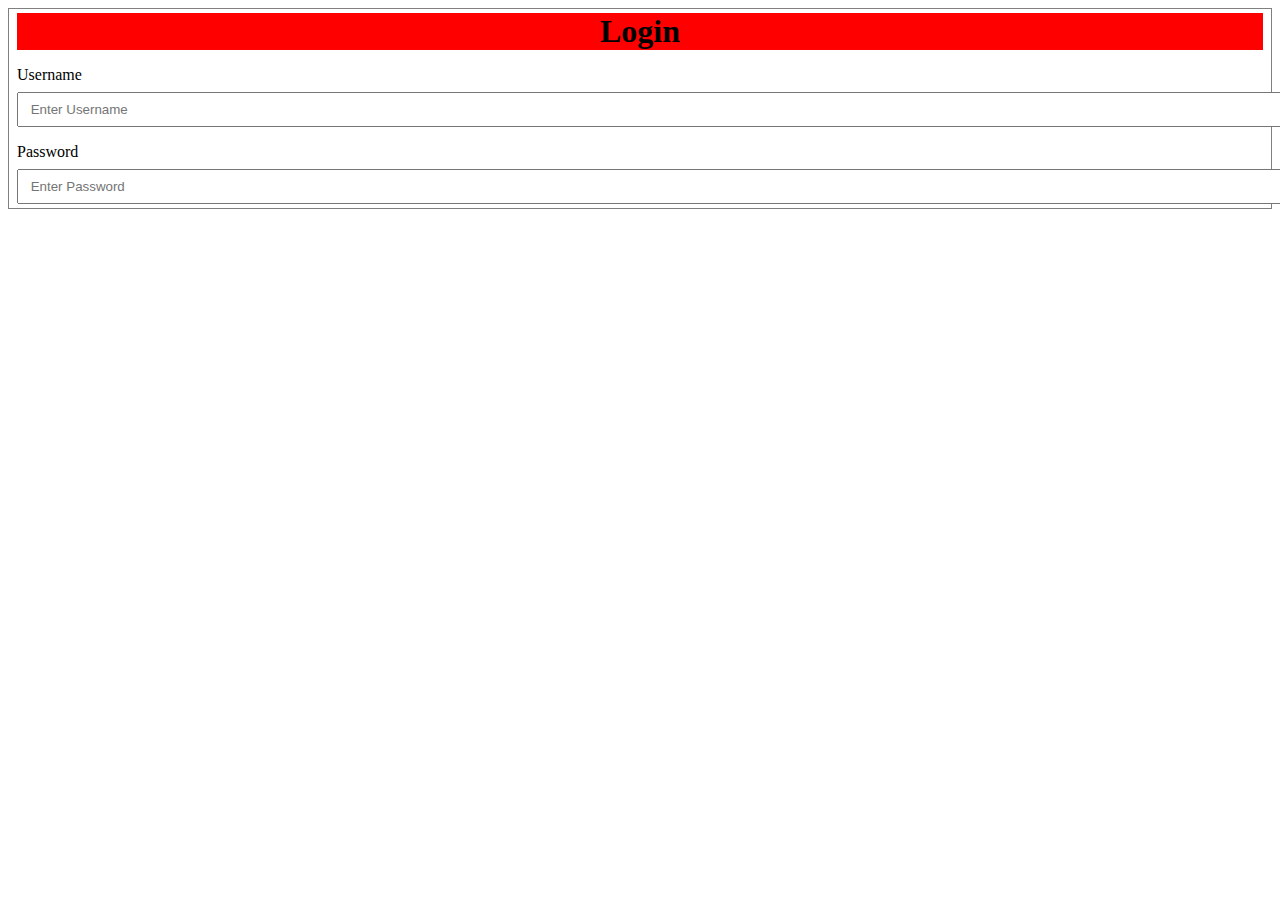
==== Login.html @ b70e6dee "update" ====
<!DOCTYPE html>
<html>
<head>
  <meta charset="UTF-8">
  <meta name="viewport" content="width=device-width, initial-scale=1">
  <title>Login page</title>
  <link rel="stylesheet" href="login.css">

</head>
<body>
  <div class="login-container">
    <h1>Login</h1>
    <div>
          <p>Username</p>
           <input type="text" placeholder=" Enter Username">
    </div>
    <div class="password">
      <p>Password</p>
      <input type="text" placeholder=" Enter Password">
    </div>

  </div>
</body>
</html>
---- login.css ----
.login-container{
  border: 1px solid gray;
  padding-top: 4px;
  padding-left: 8px;
  padding-right: 8px;
  padding-bottom: 4px;
}
h1{
  text-align: center;
  background-color: red;
  margin: 0 0 16px 0;
}
p{
  margin: 0 0 8px 0;
  
}
input{
  width: 100%;
  padding:  8px 8px 8px 8px;
}
.password{
  margin-top: 16px;
}
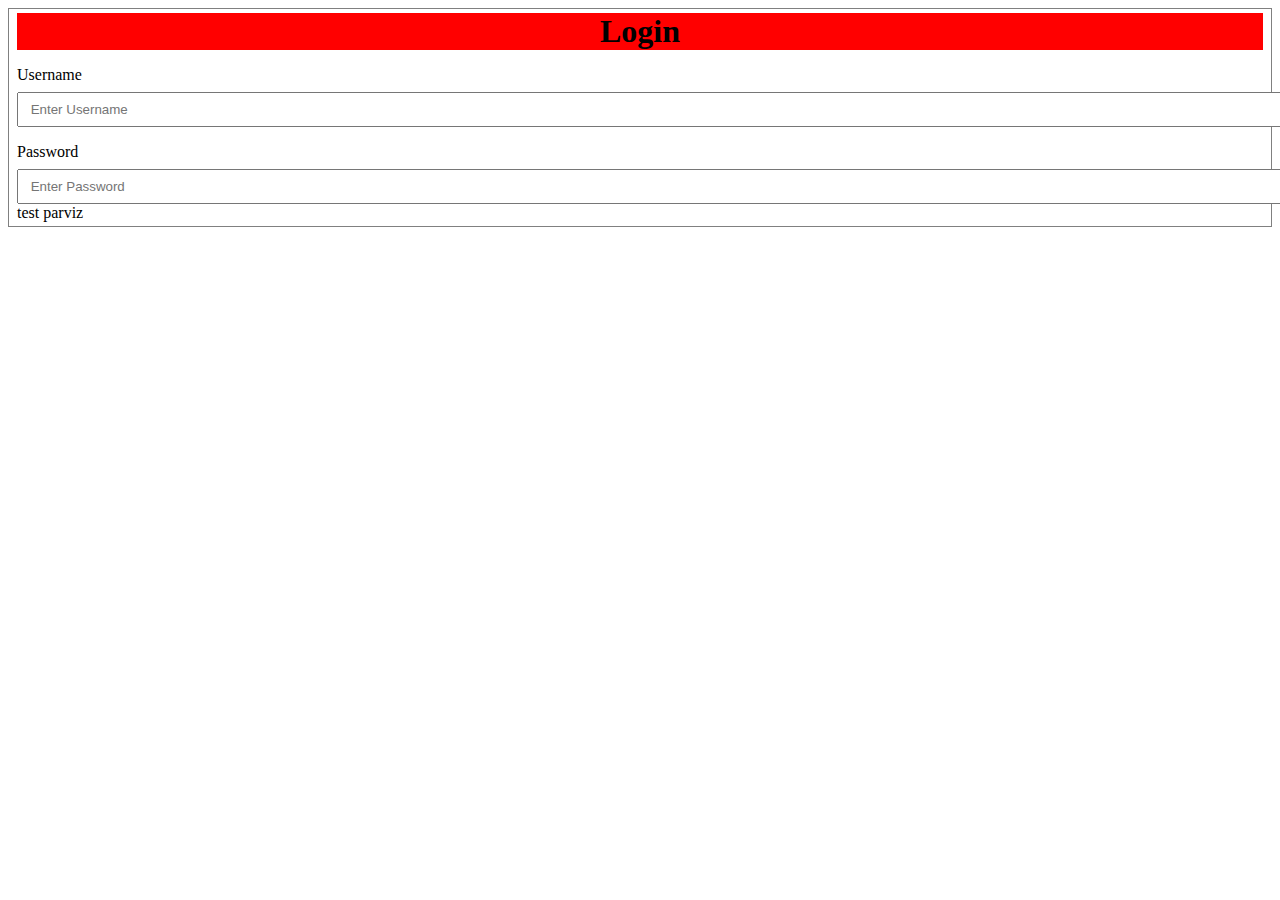
==== commit 31563521: "update Login.html" ====
--- a/Login.html
+++ b/Login.html
@@ -1,24 +1,28 @@
 <!DOCTYPE html>
 <html>
+
 <head>
   <meta charset="UTF-8">
   <meta name="viewport" content="width=device-width, initial-scale=1">
   <title>Login page</title>
   <link rel="stylesheet" href="login.css">
+  
+</head>
 
-</head>
 <body>
   <div class="login-container">
     <h1>Login</h1>
     <div>
-          <p>Username</p>
-           <input type="text" placeholder=" Enter Username">
+      <p>Username</p>
+      <input type="text" placeholder=" Enter Username">
+      
     </div>
     <div class="password">
       <p>Password</p>
       <input type="text" placeholder=" Enter Password">
     </div>
+    test parviz
+  </div>
+</body> 
 
-  </div>
-</body>
 </html>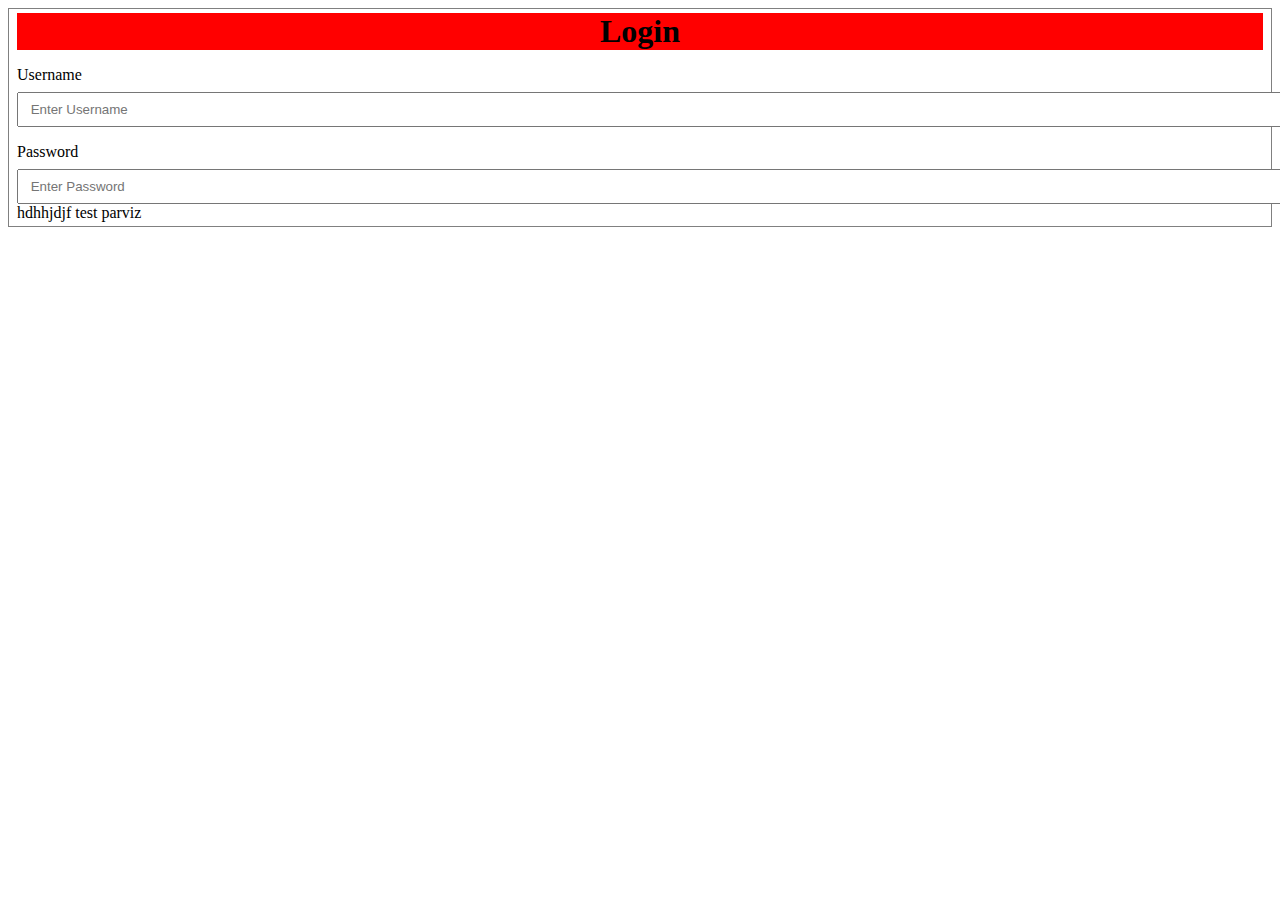
==== commit 418da769: "update Login.html" ====
--- a/Login.html
+++ b/Login.html
@@ -21,6 +21,7 @@
       <p>Password</p>
       <input type="text" placeholder=" Enter Password">
     </div>
+    hdhhjdjf
     test parviz
   </div>
 </body> 
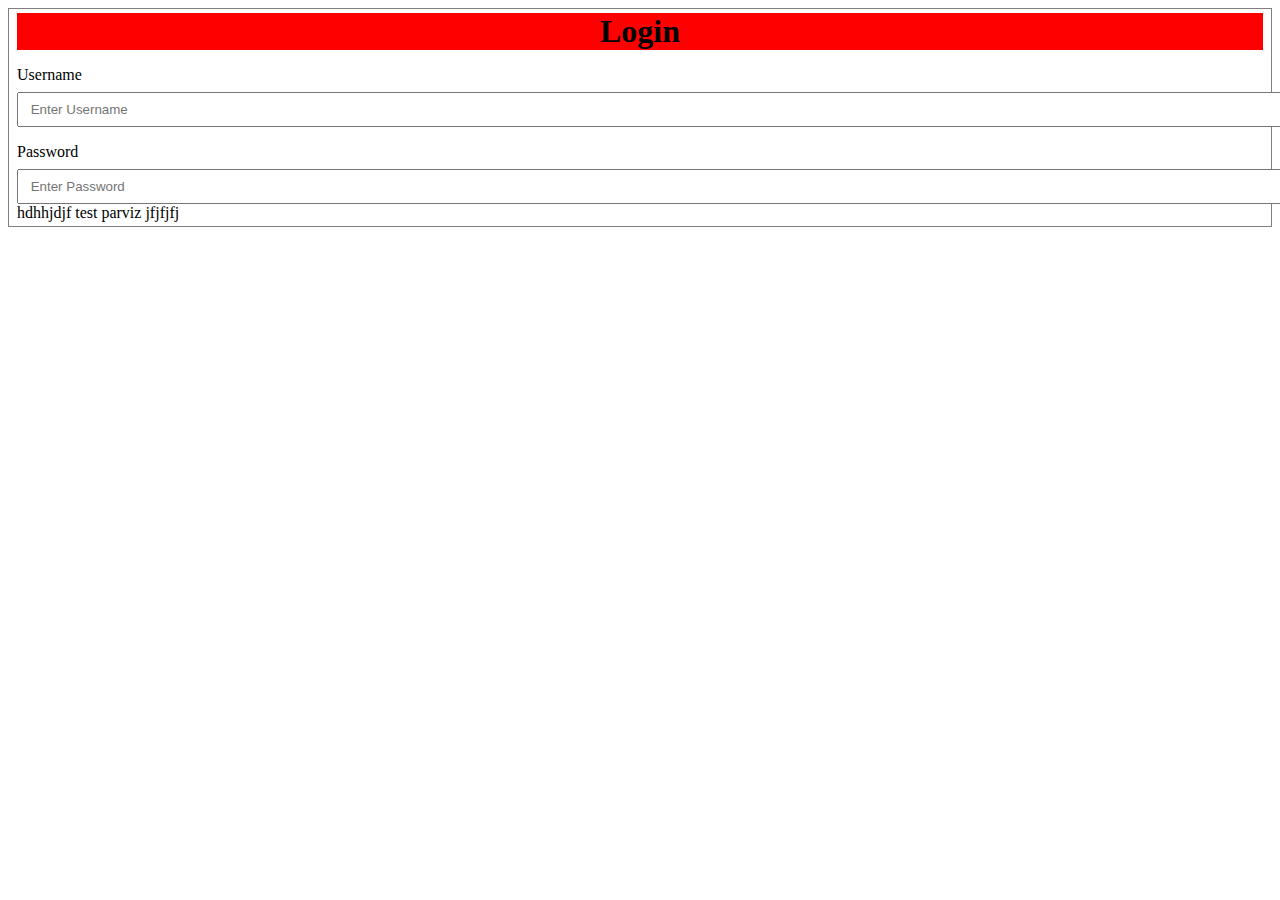
==== commit 3394ab49: "update Login.html" ====
--- a/Login.html
+++ b/Login.html
@@ -23,6 +23,7 @@
     </div>
     hdhhjdjf
     test parviz
+    jfjfjfj
   </div>
 </body> 
 
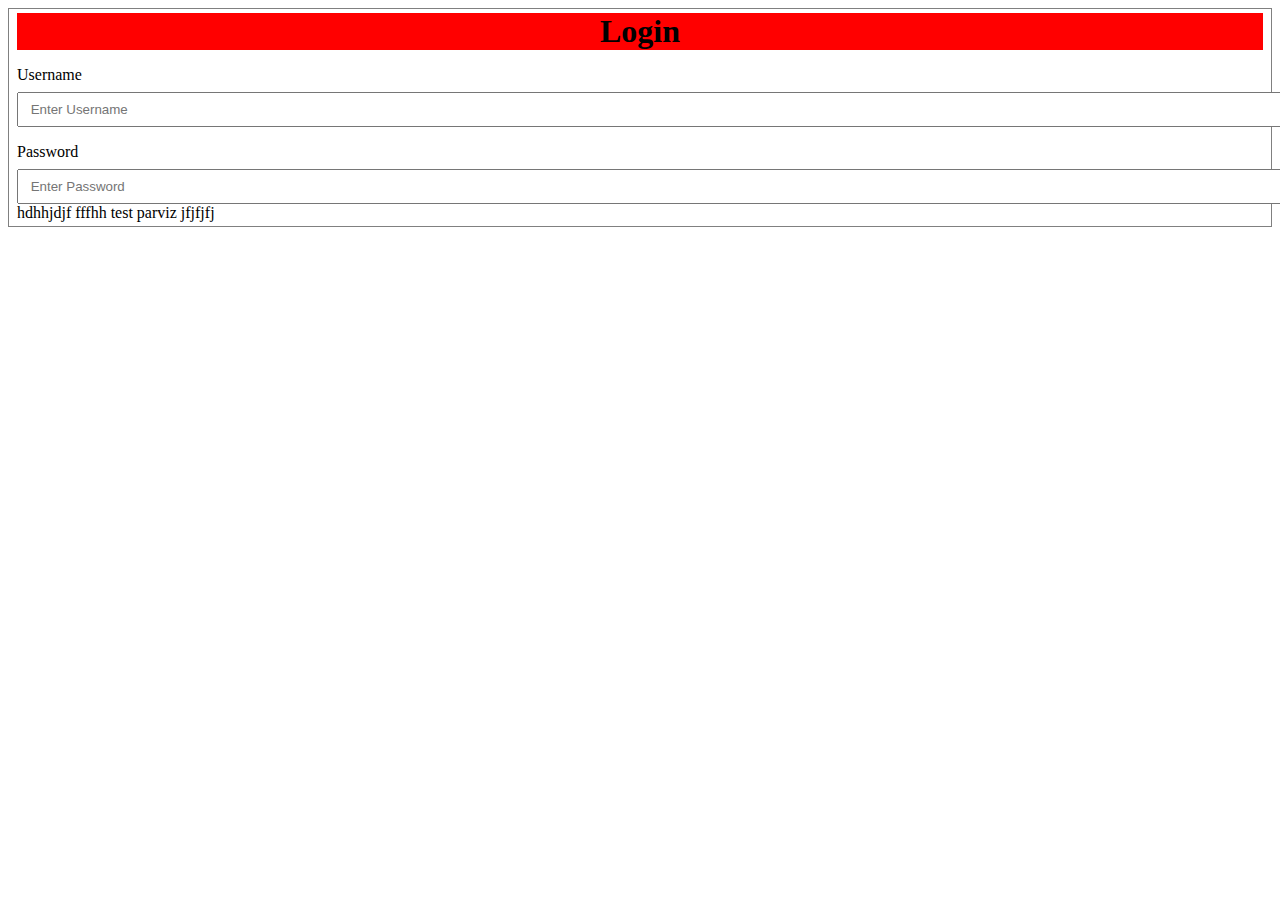
==== commit e0247223: "update Login.html" ====
--- a/Login.html
+++ b/Login.html
@@ -22,6 +22,7 @@
       <input type="text" placeholder=" Enter Password">
     </div>
     hdhhjdjf
+    fffhh
     test parviz
     jfjfjfj
   </div>
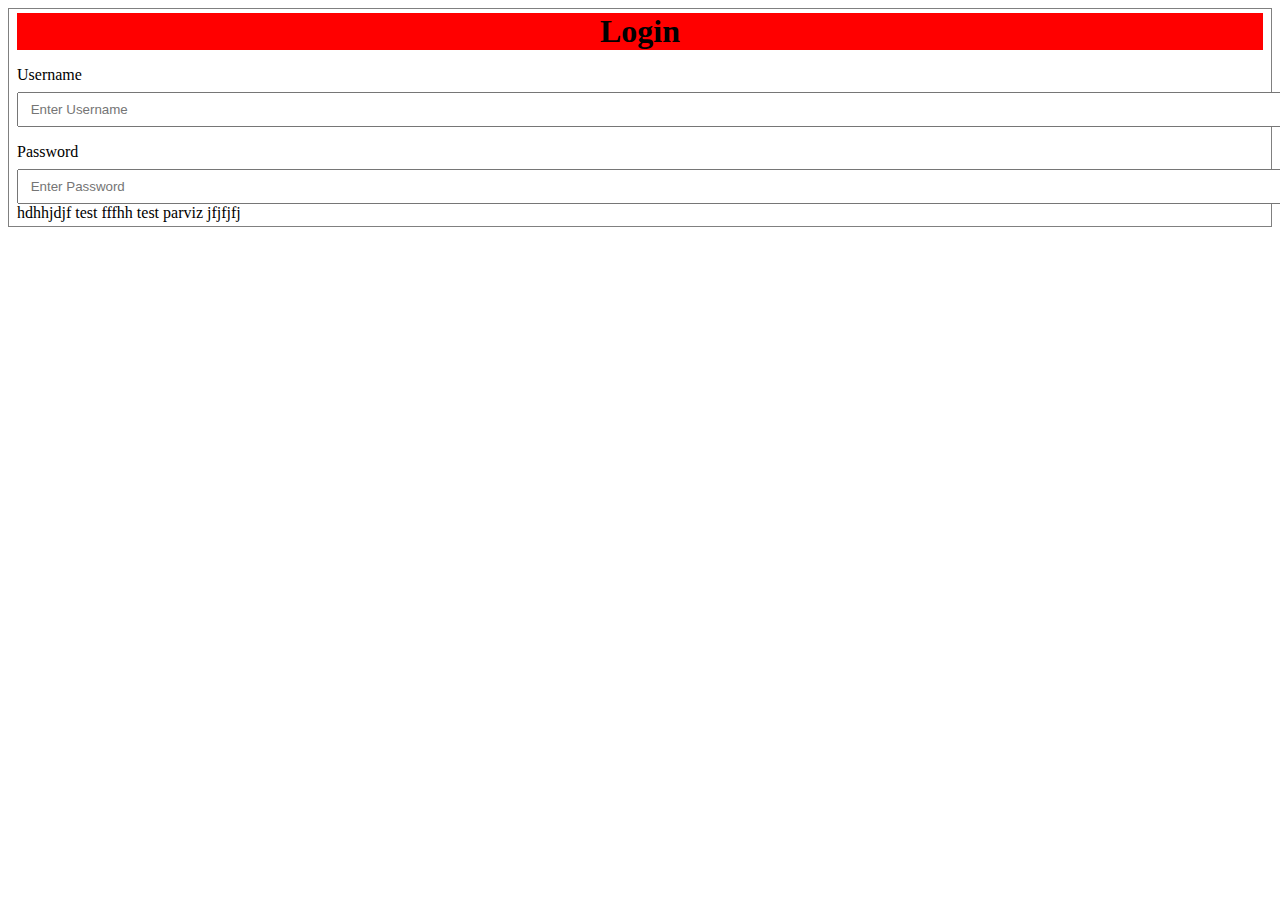
==== commit 9073b82c: "update Login.html" ====
--- a/Login.html
+++ b/Login.html
@@ -22,6 +22,7 @@
       <input type="text" placeholder=" Enter Password">
     </div>
     hdhhjdjf
+    test
     fffhh
     test parviz
     jfjfjfj
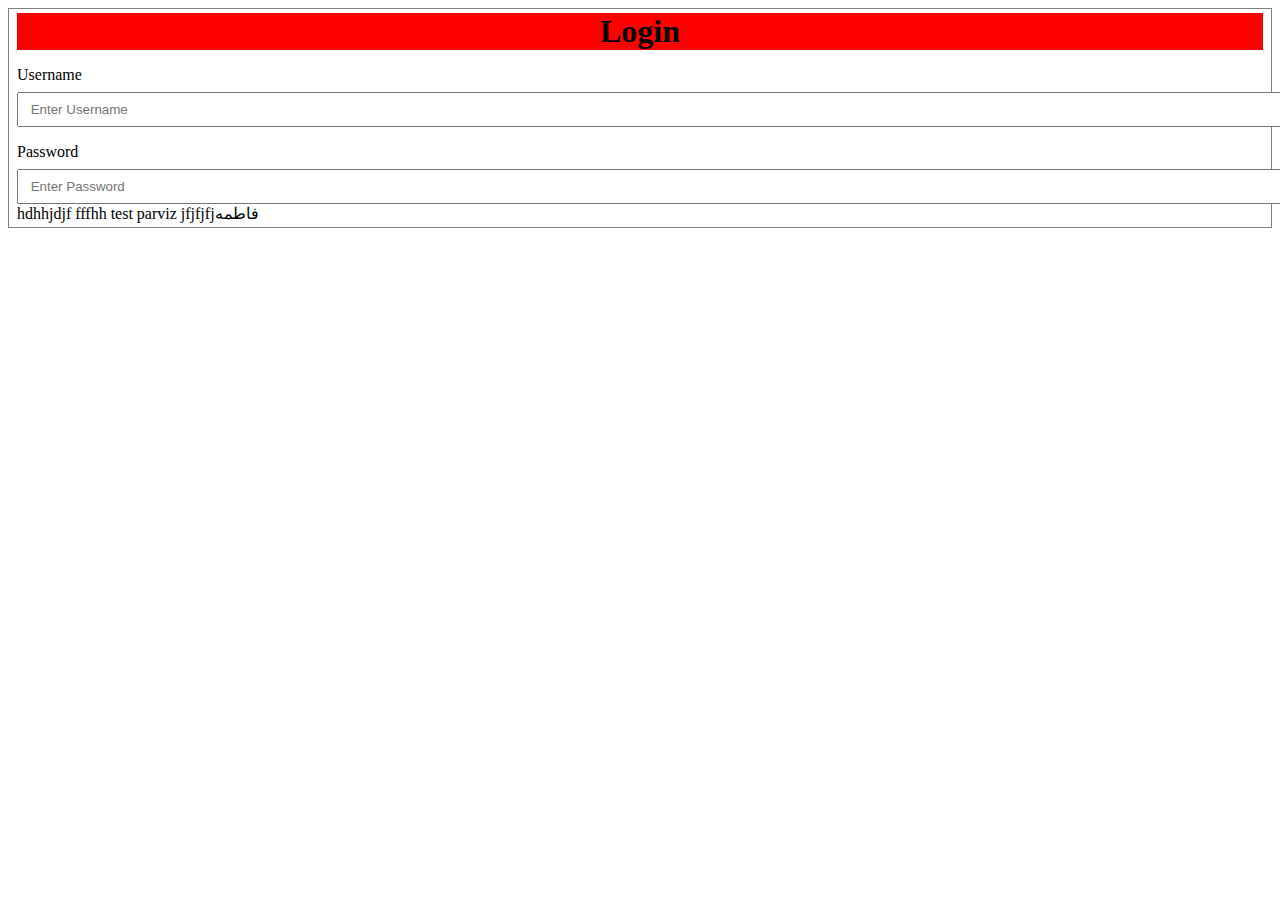
==== commit 6bffb2c0: "update Login.html" ====
--- a/Login.html
+++ b/Login.html
@@ -22,10 +22,9 @@
       <input type="text" placeholder=" Enter Password">
     </div>
     hdhhjdjf
-    test
     fffhh
     test parviz
-    jfjfjfj
+    jfjfjfjفاطمه
   </div>
 </body> 
 
